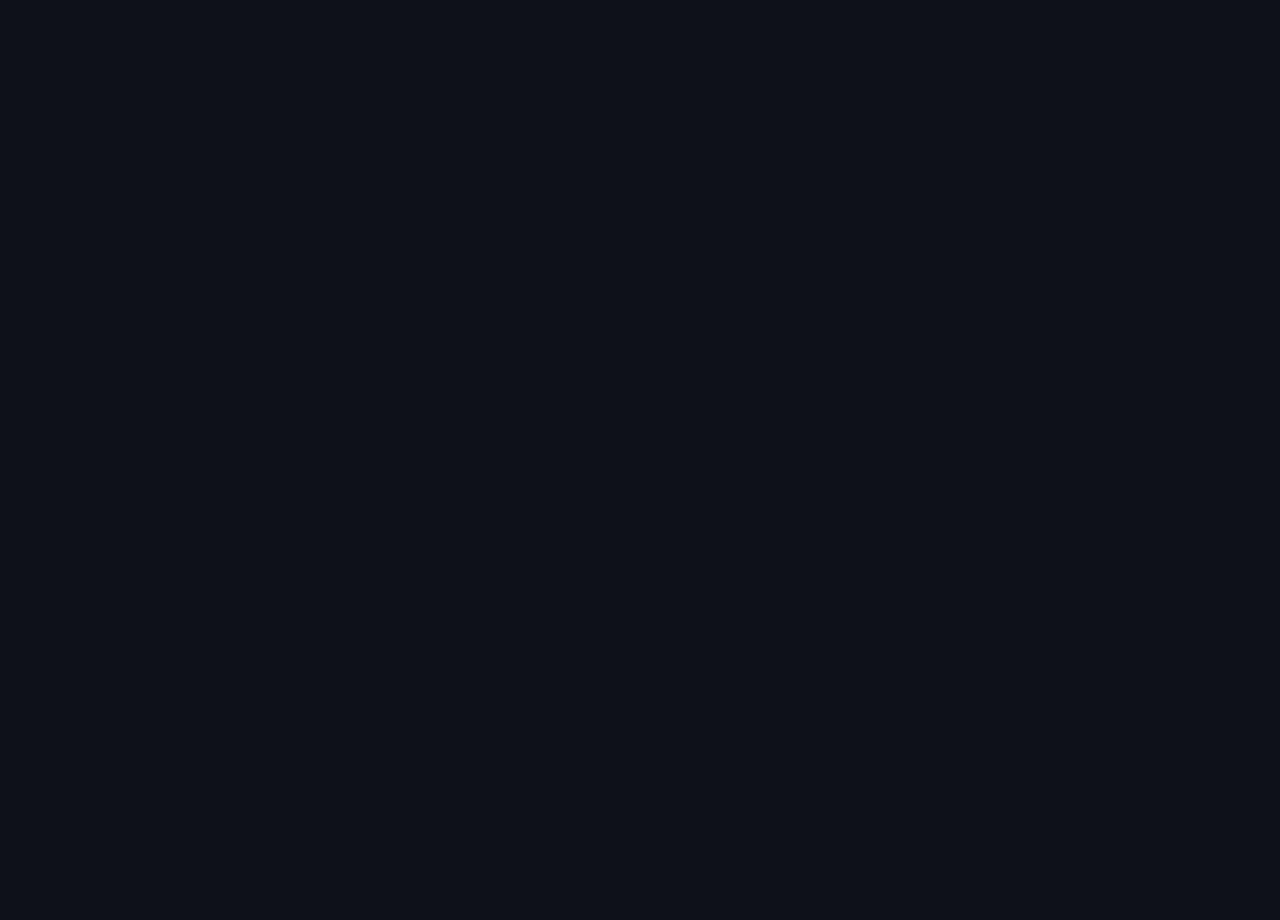
==== the-smile-app-v4-2026/index.html @ 2ecd8f2a "master canvas update" ====
<!DOCTYPE html>
<html lang="en">
<head>
  <meta charset="UTF-8">
  <meta name="viewport" content="width=device-width, initial-scale=1.0, maximum-scale=1.0, user-scalable=no">
  <title>The Smile App v3.0 | Jai-Verse</title>
  <script src="https://cdn.tailwindcss.com"></script>
  <link href="https://cdnjs.cloudflare.com/ajax/libs/font-awesome/6.0.0/css/all.min.css" rel="stylesheet">
  
  <style>
    /* Critical custom CSS for the matrix fade & animations */
    .fade-out { opacity: 0; transition: opacity 1s ease-out; }
    
    @keyframes pulse-height {
        0%, 100% { transform: scaleY(0.5); opacity: 0.7; }
        50% { transform: scaleY(1.2); opacity: 1; }
    }
    .wave-active .wave-bar {
        animation: pulse-height 0.8s infinite ease-in-out;
    }
    .wave-active .wave-bar:nth-child(2) { animation-delay: 0.1s; }
    .wave-active .wave-bar:nth-child(3) { animation-delay: 0.2s; }
    .wave-active .wave-bar:nth-child(4) { animation-delay: 0.3s; }
    .wave-active .wave-bar:nth-child(5) { animation-delay: 0.4s; }

    /* THE BONE MARROW TEXTURE SKIN */
    .bone-texture {
        background-color: #F9F6EE;
        background-image: url("data:image/svg+xml,%3Csvg width='100' height='100' viewBox='0 0 100 100' xmlns='http://www.w3.org/2000/svg'%3E%3Cfilter id='noise'%3E%3CfeTurbulence type='fractalNoise' baseFrequency='0.8' numOctaves='4' stitchTiles='stitch'/%3E%3C/filter%3E%3Crect width='100' height='100' filter='url(%23noise)' opacity='0.08'/%3E%3C/svg%3E");
        border-bottom: 2px solid rgba(0,0,0,0.1);
    }

    /* Listening Pulse Animation */
    @keyframes listening-pulse {
        0% { box-shadow: 0 0 0 0 rgba(168, 85, 247, 0.7); }
        70% { box-shadow: 0 0 0 20px rgba(168, 85, 247, 0); }
        100% { box-shadow: 0 0 0 0 rgba(168, 85, 247, 0); }
    }
    .is-listening {
        animation: listening-pulse 1.5s infinite;
        border-color: #a855f7 !important;
    }

    /* Animation: KITT Wave Pulse */
    @keyframes wave-pulse {
      0%, 100% { transform: scaleY(1); opacity: 0.6; }
      50% { transform: scaleY(1.8); opacity: 1; }
    }

    .wave-bar { animation: wave-pulse 1s infinite ease-in-out; }
    .wave-bar:nth-child(2) { animation-delay: 0.1s; }
    .wave-bar:nth-child(3) { animation-delay: 0.2s; }
    .wave-bar:nth-child(4) { animation-delay: 0.3s; }
    .wave-bar:nth-child(5) { animation-delay: 0.4s; }

    /* Eliminate Mobile Sticky Hovers */
    @media (hover: hover) {
      #camera-btn:hover img { border-color: #10b981; transform: scale(1.1); }
      #lucky-btn:hover img { border-color: #3b82f6; transform: scale(1.05); }
      #maestro-btn:hover img { border-color: #a855f7; transform: scale(1.1); }
      .mode-btn:hover { background-color: #374151; color: white; }
    }

    /* Global Smoothness */
    html {
      -webkit-tap-highlight-color: transparent;
      scroll-behavior: smooth;
      background-color: #0f111a;
    }

    .hidden { display: none !important; }
    .fade-out { opacity: 0; pointer-events: none; }
    #matrixCanvas { pointer-events: none; }

    /* Neon Scrollbar */
    ::-webkit-scrollbar { width: 8px; }
    ::-webkit-scrollbar-track { background: #0f111a; }
    ::-webkit-scrollbar-thumb { background: #10b981; border-radius: 10px; }
    ::-webkit-scrollbar-thumb:hover { background: #d946ef; }

    /* Cinematic Outro */
    #outroScreen {
        background: linear-gradient(rgba(18, 16, 16, 0) 50%, rgba(0, 0, 0, 0.3) 50%), 
                    linear-gradient(90deg, rgba(255, 0, 0, 0.04), rgba(0, 255, 0, 0.02), rgba(0, 0, 255, 0.04));
        background-size: 100% 3px, 3px 100%;
    }

    #outroVisual {
        max-width: 90%;
        max-height: 60vh;
        border-radius: 15px;
        border: 2px solid #58a6ff;
        box-shadow: 0 0 20px rgba(88, 166, 255, 0.5), 0 0 40px rgba(88, 166, 255, 0.2);
        animation: holo-glow 3s infinite alternate;
    }

    @keyframes holo-glow {
        from { box-shadow: 0 0 15px #58a6ff, 0 0 20px #58a6ff inset; }
        to { box-shadow: 0 0 40px #58a6ff, 0 0 10px #58a6ff inset; opacity: 0.95; }
    }

    #outroText { text-shadow: 0 0 15px #58a6ff; }
  </style>
</head>
<body class="min-h-screen text-white font-sans flex flex-col items-center bg-[#0f111a] relative overflow-hidden" id="bodyContainer">

  <!-- MATRIX RAIN OVERLAY -->
  <canvas id="matrixCanvas" class="fixed inset-0 z-50 w-full h-full transition-opacity duration-1000"></canvas>

  <!-- MAIN APPLICATION UI -->
  <div id="mainApp" class="hidden relative z-10 w-full flex flex-col items-center h-full overflow-y-auto pb-20">
      
      <!-- Top Action Bar -->
      <div class="bone-texture w-full flex justify-center items-center gap-6 md:gap-10 py-8 shadow-xl mb-8 relative">
        <button id="camera-btn" class="focus:outline-none transition-transform active:scale-95" title="Harmonic Vision">
            <img src="https://thesmileappvalt.wordpress.com/wp-content/uploads/2026/03/20d1385a-9067-414c-91c1-1d229c4ca4c5.png" 
                 class="w-24 h-24 md:w-28 md:h-28 rounded-full shadow-lg border-2 border-transparent transition-all hover:border-emerald-500 hover:scale-110" 
                 alt="Harmonic Vision">
        </button>

        <button id="lucky-btn" class="focus:outline-none transition-transform active:scale-95 z-10" title="Feeling Lucky">
            <img src="https://thesmileappvalt.wordpress.com/wp-content/uploads/2026/03/99952c5c-09f8-4ffe-90ab-43ac5ffa0ad3.png" 
                 class="w-36 h-36 md:w-44 md:h-44 rounded-full shadow-2xl border-4 border-transparent transition-all hover:border-blue-500 hover:scale-105" 
                 alt="Feeling Lucky">
        </button>

        <button id="maestro-btn" class="focus:outline-none transition-transform active:scale-95 rounded-full" title="The Maestro's Ear">
            <img src="https://thesmileappvalt.wordpress.com/wp-content/uploads/2026/03/6a0f29dd-0255-4ee6-8e19-03f7ce5e306b.png" 
                 class="w-24 h-24 md:w-28 md:h-28 rounded-full shadow-lg border-2 border-transparent transition-all hover:border-purple-500 hover:scale-110" 
                 alt="The Maestro's Ear">
        </button>
      </div>

      <!-- System Feedback -->
      <div id="audio-feedback" class="text-emerald-400 font-mono text-[10px] tracking-[0.2em] uppercase mb-4 h-4 italic">System Ready</div>

      <!-- Header Section -->
      <div class="text-center mb-6 w-full max-w-2xl px-6">
        <h1 class="text-4xl md:text-5xl font-extrabold text-transparent bg-clip-text bg-gradient-to-r from-blue-400 to-purple-500 mb-2">THE SMILE APP</h1>
        <p class="text-[10px] tracking-[0.4em] text-gray-400 font-semibold mb-4 uppercase">Architected by the Jai-Verse 🚀</p>

        <div class="bg-white/10 rounded-full py-4 px-6 border border-white/20 shadow-lg backdrop-blur-md mb-6">
          <p id="welcomeText" class="text-gray-200 text-sm md:text-base font-medium leading-relaxed">
            Conquering the world one smile at a time. 🙂<br>
            🙃 Turning frowns upside down 🙂
          </p>
        </div>
      </div>

      <!-- Language Matrix -->
      <div class="bg-[#1e2130]/80 backdrop-blur-md border border-gray-600 rounded-xl p-4 mb-8 shadow-lg w-full max-w-md mx-6">
          <p class="text-gray-400 text-xs uppercase tracking-widest text-center mb-3">Select Voice Matrix</p>
          <div class="flex justify-center gap-3 mb-2 flex-wrap">
              <button class="lang-btn active bg-blue-600 text-white text-xs font-bold py-1 px-4 rounded-full border border-blue-500 transition-all shadow-[0_0_10px_rgba(59,130,246,0.5)]" data-lang="en">EN</button>
              <button class="lang-btn bg-transparent text-gray-300 text-xs font-bold py-1 px-4 rounded-full border border-gray-500 transition-all hover:border-blue-400 hover:text-white" data-lang="es">ES</button>
              <button class="lang-btn bg-transparent text-gray-300 text-xs font-bold py-1 px-4 rounded-full border border-gray-500 transition-all hover:border-blue-400 hover:text-white" data-lang="hi">HI</button>
              <!-- Restored Nahuatl Button -->
              <button class="lang-btn bg-transparent text-gray-300 text-xs font-bold py-1 px-4 rounded-full border border-gray-500 transition-all hover:border-blue-400 hover:text-white" data-lang="na">NA</button>
          </div>
          <p id="voiceStatus" class="text-emerald-400 text-[10px] text-center uppercase tracking-widest mt-2">Voice: Native (English) Ready 🟢</p>
      </div>

      <!-- Personality Mode Panel -->
      <div class="mode-panel flex gap-3 justify-center mb-6 flex-wrap px-6">
        <button class="mode-btn ring-2 ring-blue-500 text-white bg-[#1e2130]/80 text-xs font-semibold py-2 px-5 rounded-full border border-gray-600 transition-all shadow-md">Short & Punchy</button>
        <button class="mode-btn bg-[#1e2130]/80 text-gray-200 text-xs font-semibold py-2 px-5 rounded-full border border-gray-600 transition-all shadow-md">Genius Philosopher</button>
        <button class="mode-btn bg-[#1e2130]/80 text-gray-200 text-xs font-semibold py-2 px-5 rounded-full border border-gray-600 transition-all shadow-md">Comedic Roast</button>
      </div>

      <!-- Prompt Input -->
      <div class="w-full max-w-2xl mt-4 mb-8 px-6 relative z-20">
        <div class="relative group">
          <div class="absolute inset-y-0 left-0 pl-5 flex items-center pointer-events-none">
            <i class="fa-solid fa-keyboard text-gray-500"></i>
          </div>
          <input type="text" id="user-prompt" placeholder="Give me a topic..." class="block w-full pl-14 pr-12 py-5 bg-[#1e2130]/90 backdrop-blur-xl border border-gray-500 rounded-full text-white focus:ring-2 focus:ring-blue-500 shadow-xl transition-all text-lg outline-none">
        </div>
      </div>

      <!-- AI Response & Voice Interface -->
      <div class="bg-[#1e2130]/80 backdrop-blur-xl rounded-3xl p-8 w-full max-w-2xl shadow-2xl relative transition-all duration-300 min-h-[180px] mx-6 border border-white/20">
        <div class="flex justify-between items-center mb-4">
            <!-- Revived Speaker & Mic Icons -->
            <button id="speaker-btn" class="text-blue-400 hover:text-blue-300 p-2 transition-transform active:scale-95" title="Speaker System">
                <i class="fa-solid fa-volume-high text-xl drop-shadow-[0_0_8px_rgba(96,165,250,0.5)]"></i>
            </button>
            <button id="mic-btn" class="text-emerald-400 hover:text-emerald-300 p-3 rounded-full bg-gray-900/60 border border-emerald-500/50 transition-all active:scale-95 shadow-[0_0_10px_rgba(16,185,129,0.2)]" title="Voice Input">
                <i class="fa-solid fa-microphone text-xl"></i>
            </button>
        </div>
        
        <div id="kitt-wave" class="flex justify-center items-end gap-1 mb-6 h-8 opacity-30 transition-opacity">
          <div class="wave-bar w-1.5 h-full bg-red-600 rounded-full"></div>
          <div class="wave-bar w-1.5 h-4 bg-red-500 rounded-full"></div>
          <div class="wave-bar w-1.5 h-full bg-red-600 rounded-full"></div>
          <div class="wave-bar w-1.5 h-6 bg-red-500 rounded-full"></div>
          <div class="wave-bar w-1.5 h-full bg-red-600 rounded-full"></div>
        </div>

        <div id="ai-response-container" class="mt-4 text-gray-100 text-xl font-medium leading-relaxed text-center">
          Awaiting Jai-Verse logic...
        </div>
      </div>

      <!-- Action Buttons -->
      <div class="flex flex-col items-center mt-10 w-full">
        <button id="generate-btn" class="bg-gradient-to-r from-blue-600 to-purple-600 text-white font-bold py-5 px-12 rounded-full shadow-[0_10px_30px_rgba(0,0,0,0.5)] transform transition active:scale-95 flex items-center gap-4 text-xl hover:shadow-[0_10px_40px_rgba(59,130,246,0.6)]">
          <i class="fa-solid fa-arrows-rotate"></i>
          GENERATE
        </button>
        
        <button id="exitBtn" class="mt-12 text-red-500 font-bold tracking-widest uppercase border border-red-500/50 rounded-full py-3 px-8 hover:bg-red-500/10 transition-all shadow-[0_0_15px_rgba(239,68,68,0.2)]">
            Exit the Matrix
        </button>

        <footer class="mt-12 text-center border-t border-white/10 pt-10 px-6 w-full max-w-4xl">
            <p class="text-emerald-400 font-mono text-[10px] tracking-[0.4em] uppercase mb-6 opacity-90">System Lead: Jairo Bonilla (Jay)</p>
            <div class="flex flex-wrap justify-center items-center gap-6 text-gray-400 text-[8px] uppercase tracking-widest opacity-60">
                <span>Ops: Crazy Horse 88</span>
                <span class="text-blue-500 opacity-100">•</span>
                <span>Logic: Skywriter</span>
                <span class="text-blue-500 opacity-100">•</span>
                <span>Architect: Digital Houdini</span>
            </div>
        </footer>
      </div>
  </div>

  <!-- OUTRO SCREEN -->
  <div id="outroScreen" class="hidden fixed inset-0 z-50 flex flex-col justify-center items-center bg-black">
      <img id="outroVisual" src="https://thesmileappvalt.wordpress.com/wp-content/uploads/2026/03/gif-1.gif" alt="Cinematic Outro" class="max-w-[80vw]">
      <h2 id="outroText" class="mt-8 text-[#58a6ff] font-sans text-xl md:text-2xl uppercase tracking-[0.3em] font-bold text-center px-4">Disconnecting from the JaiVerse...</h2>
      <button id="returnBtn" class="mt-12 text-emerald-400 font-bold tracking-widest uppercase border border-emerald-500/50 rounded-full py-3 px-8 hover:bg-emerald-500/10 transition-all shadow-[0_0_15px_rgba(16,185,129,0.2)]">
        Return to the Matrix
      </button>
  </div>

  <!-- THE OCULAR NERVE MODAL -->
  <div id="camera-modal" class="hidden fixed inset-0 z-[60] flex flex-col justify-center items-center bg-black/90 backdrop-blur-md">
      <div class="relative w-[90%] max-w-md border border-emerald-500/50 rounded-2xl overflow-hidden shadow-[0_0_30px_rgba(16,185,129,0.2)] bg-black">
          <video id="camera-feed" class="w-full h-auto" autoplay muted playsinline></video>
          <canvas id="camera-canvas" class="hidden"></canvas>
          <div class="absolute bottom-6 left-0 right-0 flex justify-center gap-8 items-center">
              <button id="cancel-camera" class="bg-red-600/80 text-white w-12 h-12 rounded-full border border-red-400 flex justify-center items-center shadow-lg active:scale-95 transition-transform" title="Cancel">
                  <i class="fa-solid fa-xmark text-xl"></i>
              </button>
              <button id="snap-camera" class="bg-emerald-500 text-white w-16 h-16 rounded-full border-4 border-emerald-200 flex justify-center items-center shadow-[0_0_15px_#10b981] active:scale-95 transition-transform" title="Snap Picture">
                  <i class="fa-solid fa-camera text-2xl"></i>
             </button>
          </div>
      </div>
      <p class="text-emerald-400 mt-6 font-mono text-xs tracking-widest uppercase">Ocular Nerve Active</p>
  </div>

  <!-- JAI-VERSE LOGIC ENGINE -->
  <script>
    // 1. MATRIX LOGIC (Modularized for Re-entry)
    const canvas = document.getElementById('matrixCanvas');
    const ctx = canvas.getContext('2d');
    const bodyContainer = document.getElementById('bodyContainer');
    let matrixInterval;

    function resizeCanvas() {
        canvas.width = window.innerWidth;
        canvas.height = window.innerHeight;
    }
    window.addEventListener('resize', resizeCanvas);
    resizeCanvas();

    const alphabet = 'アァカサタナハマヤャラワガザダバパイィキシチニヒミリヰギジヂビピウゥクスツヌフムユュルグズブヅプエェケセテネヘメレヱゲゼデベペオォコソトノホモヨョロゴゾドボポヴッンABCDEFGHIJKLMNOPQRSTUVWXYZ0123456789';
    const fontSize = 16;
    let columns = canvas.width / fontSize;
    let drops = [];
    
    function drawMatrix() {
        ctx.fillStyle = 'rgba(0, 0, 0, 0.05)';
        ctx.fillRect(0, 0, canvas.width, canvas.height);
        ctx.fillStyle = '#0F0';
        ctx.font = fontSize + 'px monospace';

        for (let i = 0; i < drops.length; i++) {
            const text = alphabet.charAt(Math.floor(Math.random() * alphabet.length));
            ctx.fillText(text, i * fontSize, drops[i] * fontSize);
            if (drops[i] * fontSize > canvas.height && Math.random() > 0.975) { drops[i] = 0; }
            drops[i]++;
        }
    }

    function startMatrixSequence() {
        // Reset matrix visuals
        canvas.classList.remove('hidden', 'fade-out');
        document.getElementById('mainApp').classList.add('hidden');
        bodyContainer.classList.add('overflow-hidden');
        
        // Reset drops
        columns = canvas.width / fontSize;
        drops = [];
        for (let x = 0; x < columns; x++) { drops[x] = 1; }

        if (matrixInterval) clearInterval(matrixInterval);
        matrixInterval = setInterval(drawMatrix, 30);

        setTimeout(() => {
            canvas.classList.add('fade-out');
            setTimeout(() => {
                clearInterval(matrixInterval);
                canvas.classList.add('hidden');
                document.getElementById('mainApp').classList.remove('hidden');
                bodyContainer.classList.remove('overflow-hidden');
            }, 1000);
        }, 3500);
    }

    // Trigger Matrix on initial load
    startMatrixSequence();

    // 2. MULTI-LANGUAGE UI STATES
    let currentLanguage = 'en'; 
    const translations = {
        en: { welcome: "Conquering the world one smile at a time. 🙂<br>🙃 Turning frowns upside down 🙂", exit: "Disconnecting from the JaiVerse...", status: "Voice: Native (English) Ready 🟢" },
        es: { welcome: "Conquistando el mundo una sonrisa a la vez. 🙂<br>🙃 Volteando ceños fruncidos 🙂", exit: "Desconectando del JaiVerse...", status: "Voz: Nativa (Español) Lista 🟢" },
        hi: { welcome: "एक समय में एक मुस्कान से दुनिया जीतना। 🙂<br>🙃 उदासी को उलटना 🙂", exit: "जयवर्स से डिस्कनेक्ट हो रहा है...", status: "आवाज़: मूल (हिंदी) तैयार है 🟢" },
        na: { welcome: "Mochipa titepeuas in cemanauac ica ce ixuetzi. 🙂<br>🙃 Cepa in tlacualnezcayotl 🙂", exit: "Tiquisa in JaiVerse...", status: "Voice: Nahuatl Ready 🟢" }
    };

    const langBtns = document.querySelectorAll('.lang-btn');
    const welcomeText = document.getElementById('welcomeText');
    const outroText = document.getElementById('outroText');
    const voiceStatus = document.getElementById('voiceStatus');

    langBtns.forEach(btn => {
        btn.addEventListener('click', (e) => {
            langBtns.forEach(b => {
                b.classList.remove('active', 'bg-blue-600', 'text-white', 'shadow-[0_0_10px_rgba(59,130,246,0.5)]');
                b.classList.add('bg-transparent', 'text-gray-300');
            });
            e.target.classList.add('active', 'bg-blue-600', 'text-white', 'shadow-[0_0_10px_rgba(59,130,246,0.5)]');
            e.target.classList.remove('bg-transparent', 'text-gray-300');
            
            currentLanguage = e.target.getAttribute('data-lang');
            // Using innerHTML so the <br> tag renders the second line properly
            welcomeText.innerHTML = translations[currentLanguage].welcome;
            outroText.textContent = translations[currentLanguage].exit;
            voiceStatus.textContent = translations[currentLanguage].status;
        });
    });

    // 3. NAVIGATION & UI ICONS
    document.getElementById('exitBtn').addEventListener('click', () => {
        document.getElementById('mainApp').classList.add('hidden');
        bodyContainer.classList.add('overflow-hidden');
        document.getElementById('outroScreen').classList.remove('hidden');
    });

    document.getElementById('returnBtn').addEventListener('click', () => {
        document.getElementById('outroScreen').classList.add('hidden');
        updateFeedback("Reconnected to Jai-Verse.");
        // Relaunch the Matrix rain sequence!
        startMatrixSequence();
    });

    // Revived Speaker and Mic Icons interactions
    document.getElementById('speaker-btn').addEventListener('click', () => {
        updateFeedback("Speaker module engaged. Audio output active.");
    });
    document.getElementById('mic-btn').addEventListener('click', () => {
        updateFeedback("Voice Input Module checked. Ready for prompts.");
    });

    // 4. THE NERVOUS SYSTEM (Personality Modes)
    let currentMode = 'Short & Punchy'; 
    const modeBtns = document.querySelectorAll('.mode-btn');
    modeBtns.forEach(btn => {
        btn.addEventListener('click', (e) => {
            modeBtns.forEach(b => {
                b.classList.remove('ring-2', 'ring-blue-500', 'text-white');
                b.classList.add('text-gray-200');
            });
            e.target.classList.add('ring-2', 'ring-blue-500', 'text-white');
            e.target.classList.remove('text-gray-200');
            currentMode = e.target.innerText;
            updateFeedback(`Personality Shift: ${currentMode}`);
        });
    });

    // 5. CORE AUDIO ENGINE (TTS)
    function updateFeedback(msg) {
        const feedbackEl = document.getElementById('audio-feedback');
        if(feedbackEl) feedbackEl.innerText = msg;
    }

    const kittWave = document.getElementById('kitt-wave');

    function triggerBrowserVoice(textToSpeak) {
        document.getElementById('ai-response-container').innerText = textToSpeak;
        updateFeedback("The Maestro is Speaking...");
        kittWave.classList.add('wave-active', 'opacity-100');
        kittWave.classList.remove('opacity-30');
        
        const utterance = new SpeechSynthesisUtterance(textToSpeak);
        if (currentLanguage === 'es') utterance.lang = 'es-ES';
        else if (currentLanguage === 'hi') utterance.lang = 'hi-IN';
        else utterance.lang = 'en-US';

        utterance.onend = () => {
            updateFeedback("Awaiting Jai-Verse logic...");
            kittWave.classList.remove('wave-active', 'opacity-100');
            kittWave.classList.add('opacity-30');
        };

        window.speechSynthesis.speak(utterance);
    }

    // 6. I'M FEELING LUCKY LOGIC
    const luckyDopamineHits = [
        "You possess the rare ability to turn a blank canvas into a universe of joy.",
        "Simplicity is the ultimate sophistication. Your architecture proves this.",
        "Every error you encounter is just a stepping stone to digital mastery.",
        "The world needs the joy and laughter you are building right now.",
        "Your persistence outshines any temporary bug. Keep building, Crazy Horse.",
        "A true polymath doesn't just learn, they create. Look at what you've created today.",
        "You are architecting a legacy of laughter for the entire Jai-Verse."
    ];
    let availableLuckyHits = [...luckyDopamineHits];

    document.getElementById('lucky-btn').addEventListener('click', () => {
        if (availableLuckyHits.length === 0) availableLuckyHits = [...luckyDopamineHits];
        const randomIndex = Math.floor(Math.random() * availableLuckyHits.length);
        const selectedHit = availableLuckyHits[randomIndex];
        availableLuckyHits.splice(randomIndex, 1);
        updateFeedback("Feeling Lucky Activated...");
        triggerBrowserVoice(selectedHit);
    });

    // ==========================================
    // 7. GENERATE BUTTON LOGIC (VERCEL INTEGRATION)
    // ==========================================
    document.getElementById('generate-btn').addEventListener('click', async () => {
        const rawText = document.getElementById('user-prompt').value.trim();
        if (!rawText) return triggerBrowserVoice("Please type a prompt first!");
        
        updateFeedback("Accessing Vault...");
        document.getElementById('ai-response-container').innerText = "Analyzing prompt context via Vercel...";

        try {
            // THE LIVE VERCEL FETCH - Now using Relative Path for Failproof Deployment
            const response = await fetch('/api/tts', {
                method: 'POST',
                headers: { 'Content-Type': 'application/json' },
                body: JSON.stringify({
                    prompt: rawText,
                    mode: currentMode,
                    language: currentLanguage
                })
            });

            if (!response.ok) {
                throw new Error(`Vault returned an HTTP error: ${response.status}`);
            }

            // Check if Vercel returned an actual audio file, or just a JSON text response
            const contentType = response.headers.get('content-type');

            if (contentType && contentType.includes('audio')) {
                // Audio Stream Logic
                const blob = await response.blob();
                const audioUrl = URL.createObjectURL(blob);
                const audio = new Audio(audioUrl);
                
                audio.onplay = () => {
                    updateFeedback("The Maestro is Speaking...");
                    kittWave.classList.add('wave-active', 'opacity-100');
                    kittWave.classList.remove('opacity-30');
                    document.getElementById('ai-response-container').innerText = "Streaming audio from the Vercel Vault...";
                };
                
                audio.onended = () => {
                    updateFeedback("Awaiting Jai-Verse logic...");
                    kittWave.classList.remove('wave-active', 'opacity-100');
                    kittWave.classList.add('opacity-30');
                };
                
                audio.play();

            } else {
                // Text/JSON Logic - Falls back to the browser's speech synthesis
                const data = await response.json();
                const aiText = data.text || data.reply || data.message || "Response received, but text format is undefined.";
                triggerBrowserVoice(aiText);
            }

            // Clear input box after a successful fetch
            document.getElementById('user-prompt').value = "";

        } catch (error) {
            console.warn("Vercel Vault failed. Triggering robust local fallback:", error);
            updateFeedback("Vault Offline. Using Local Brain.");
            
            let simulatedResponse = "";
            if (currentMode === "Comedic Roast") {
                simulatedResponse = `Oh, you want to talk about '${rawText}'? Give me a break. I've seen better concepts written in crayon by a toddler. Try harder, Jay.`;
            } else if (currentMode === "Genius Philosopher") {
                simulatedResponse = `Ah, '${rawText}'. A fascinating paradigm. It forces us to question the very fabric of our digital existence and the meaning of our continuous striving.`;
            } else {
                simulatedResponse = `You mentioned '${rawText}'. Keep it short, keep it punchy. Boom.`;
            }

            triggerBrowserVoice(simulatedResponse);
            document.getElementById('user-prompt').value = ""; 
        }
    });

    // ==========================================
    // 8. THE MAESTRO'S EAR (Pitch Detection)
    // ==========================================
    let audioContext;
    let analyser;
    let microphoneStream;
    let isListening = false;
    
    const noteStrings = ["C", "C#", "D", "D#", "E", "F", "F#", "G", "G#", "A", "A#", "B"];
    function noteFromPitch(frequency) {
        const noteNum = 12 * (Math.log(frequency / 440) / Math.log(2));
        return Math.round(noteNum) + 69;
    }

    function autoCorrelate(buf, sampleRate) {
        let SIZE = buf.length;
        let rms = 0;
        for (let i = 0; i < SIZE; i++) {
            let val = buf[i];
            rms += val * val;
        }
        rms = Math.sqrt(rms / SIZE);
        if (rms < 0.01) return -1; 

        let r1 = 0, r2 = SIZE - 1, thres = 0.2;
        for (let i = 0; i < SIZE / 2; i++) if (Math.abs(buf[i]) < thres) { r1 = i; break; }
        for (let i = 1; i < SIZE / 2; i++) if (Math.abs(buf[SIZE - i]) < thres) { r2 = SIZE - i; break; }

        buf = buf.slice(r1, r2);
        SIZE = buf.length;

        let c = new Array(SIZE).fill(0);
        for (let i = 0; i < SIZE; i++) {
            for (let j = 0; j < SIZE - i; j++) {
                c[i] = c[i] + buf[j] * buf[j + i];
            }
        }

        let d = 0; while (c[d] > c[d + 1]) d++;
        let maxval = -1, maxpos = -1;
        for (let i = d; i < SIZE; i++) {
            if (c[i] > maxval) { maxval = c[i]; maxpos = i; }
        }
        let T0 = maxpos;
        let x1 = c[T0 - 1], x2 = c[T0], x3 = c[T0 + 1];
        let a = (x1 + x3 - 2 * x2) / 2;
        let b = (x3 - x1) / 2;
        if (a) T0 = T0 - b / (2 * a);

        return sampleRate / T0;
    }

    const maestroBtn = document.getElementById('maestro-btn');
    
    maestroBtn.addEventListener('click', async () => {
        if (isListening) return; 

        try {
            updateFeedback("Maestro's Ear: Requesting Access...");
            microphoneStream = await navigator.mediaDevices.getUserMedia({ audio: true });
            audioContext = new (window.AudioContext || window.webkitAudioContext)();
            analyser = audioContext.createAnalyser();
            analyser.fftSize = 2048;
            
            const source = audioContext.createMediaStreamSource(microphoneStream);
            source.connect(analyser);
            
            isListening = true;
            maestroBtn.classList.add('is-listening');
            updateFeedback("Listening to the room... Play a note.");
            document.getElementById('ai-response-container').innerText = "Maestro is listening... 🎵";

            let detectedPitches = [];
            const buf = new Float32Array(2048);
            
            const listeningInterval = setInterval(() => {
                analyser.getFloatTimeDomainData(buf);
                let pitch = autoCorrelate(buf, audioContext.sampleRate);
                if (pitch !== -1) detectedPitches.push(pitch);
            }, 100);

            setTimeout(() => {
                clearInterval(listeningInterval);
                isListening = false;
                maestroBtn.classList.remove('is-listening');
                
                microphoneStream.getTracks().forEach(track => track.stop());
                audioContext.close();

                if (detectedPitches.length > 0) {
                    let sum = detectedPitches.reduce((a, b) => a + b, 0);
                    let averagePitch = sum / detectedPitches.length;
                    
                    let noteNumber = noteFromPitch(averagePitch);
                    let noteName = noteStrings[noteNumber % 12];
                    
                    let finalMessage = `The Maestro hears a ${noteName} at ${Math.round(averagePitch)} Hz.`;
                    triggerBrowserVoice(finalMessage);
                } else {
                    triggerBrowserVoice("It was too quiet. The Maestro couldn't hear a clear pitch.");
                }
            }, 4000);

        } catch (err) {
            console.error(err);
            updateFeedback("Microphone Access Denied.");
            triggerBrowserVoice("I need microphone access to hear the music.");
        }
    });

    // ==========================================
    // 9. THE OCULAR NERVE (Vision API Interface)
    // ==========================================
    const cameraBtn = document.getElementById('camera-btn');
    const cameraModal = document.getElementById('camera-modal');
    const cameraFeed = document.getElementById('camera-feed');
    const cameraCanvas = document.getElementById('camera-canvas');
    const snapBtn = document.getElementById('snap-camera');
    const cancelCameraBtn = document.getElementById('cancel-camera');
    let visionStream = null;

    cameraBtn.addEventListener('click', async () => {
        updateFeedback("Initializing Ocular Nerve...");
        try {
            visionStream = await navigator.mediaDevices.getUserMedia({ video: { facingMode: 'user' } });
            cameraFeed.srcObject = visionStream;
            cameraModal.classList.remove('hidden');
            updateFeedback("Ocular Nerve Active. Ready to snap.");
        } catch (err) {
            console.error("Camera access denied or failed", err);
            updateFeedback("Camera Access Denied.");
            triggerBrowserVoice("I cannot see without access to the camera.");
        }
    });

    function closeCamera() {
        cameraModal.classList.add('hidden');
        if (visionStream) {
            visionStream.getTracks().forEach(track => track.stop()); 
            visionStream = null;
        }
    }

    cancelCameraBtn.addEventListener('click', () => {
        closeCamera();
        updateFeedback("Ocular Nerve deactivated.");
    });

    snapBtn.addEventListener('click', async () => {
        updateFeedback("Capturing image...");
        
        const ctx = cameraCanvas.getContext('2d');
        cameraCanvas.width = cameraFeed.videoWidth;
        cameraCanvas.height = cameraFeed.videoHeight;
        ctx.drawImage(cameraFeed, 0, 0, cameraCanvas.width, cameraCanvas.height);
        
        const imageData = cameraCanvas.toDataURL('image/jpeg', 0.8);
        closeCamera();
        
        updateFeedback("Analyzing visual data...");
        document.getElementById('ai-response-container').innerText = "Analyzing the image... brace yourself.";
        
        try {
            // Local test fallback simulation
            throw new Error("Local fallback triggered for testing."); 
        } catch (err) {
            console.log("Vault Vision offline, utilizing local memory roast.", err);
            
            let fallbackRoast = "";
            if (currentMode === "Comedic Roast") {
                fallbackRoast = "Take a look at this. Just look at it! I've seen better fashion sense on a malfunctioning toaster. Are we going for 'sleep-deprived developer chic'? Because you nailed it.";
            } else if (currentMode === "Genius Philosopher") {
                fallbackRoast = "The human visage is a canvas of experience. I see a creator, tired but unyielding, gazing back at his creation with the eye of a true polymath.";
            } else {
                fallbackRoast = "Image captured. Looking sharp, Crazy Horse. The Jai-Verse acknowledges you.";
            }
            
            triggerBrowserVoice(fallbackRoast);
        }
    });

  </script>
</body>
</html>
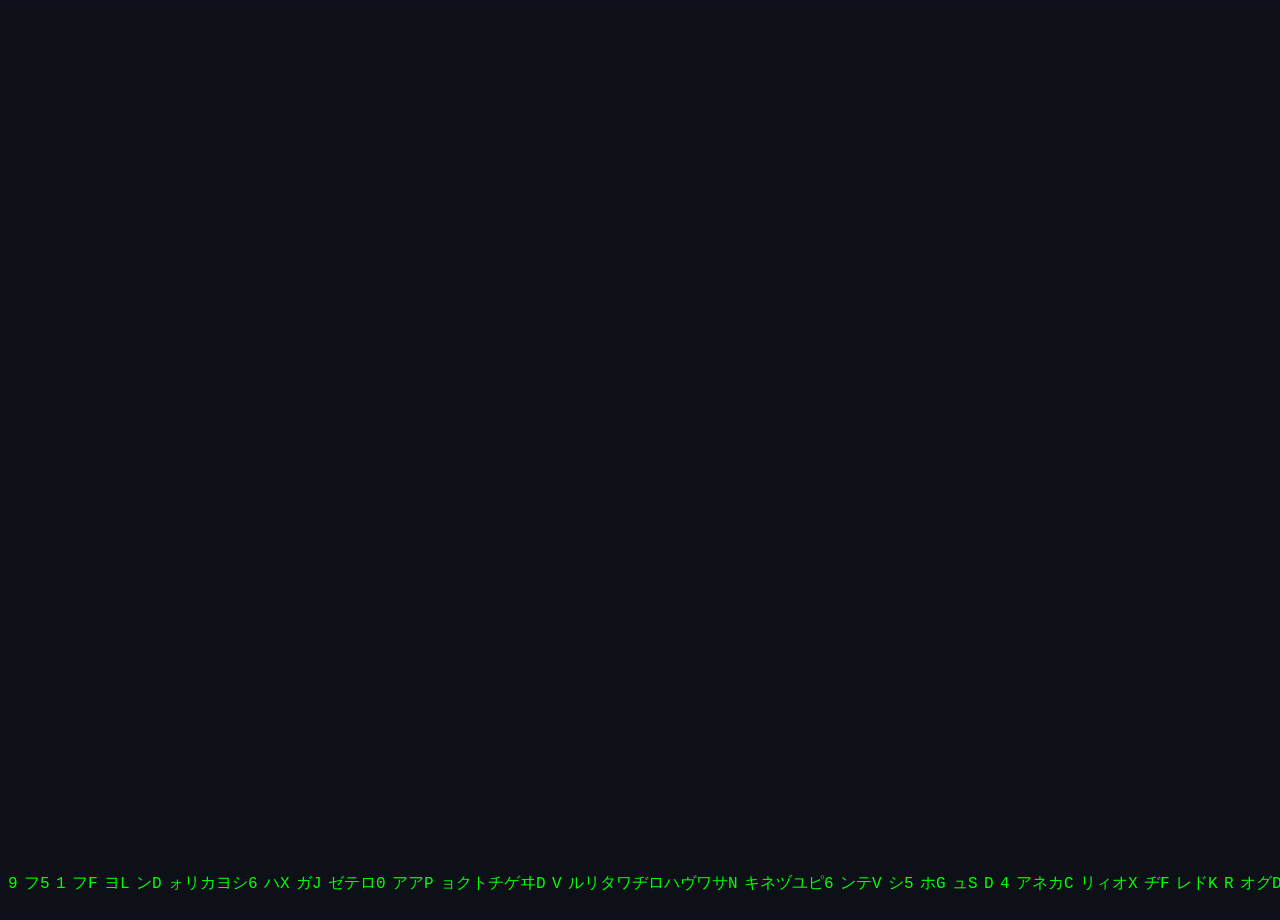
==== commit b24bd859: "Add files via upload Final deployment April 2026" ====
--- a/the-smile-app-v4-2026/index.html
+++ b/the-smile-app-v4-2026/index.html
@@ -104,13 +104,10 @@
 </head>
 <body class="min-h-screen text-white font-sans flex flex-col items-center bg-[#0f111a] relative overflow-hidden" id="bodyContainer">
 
-  <!-- MATRIX RAIN OVERLAY -->
   <canvas id="matrixCanvas" class="fixed inset-0 z-50 w-full h-full transition-opacity duration-1000"></canvas>
 
-  <!-- MAIN APPLICATION UI -->
   <div id="mainApp" class="hidden relative z-10 w-full flex flex-col items-center h-full overflow-y-auto pb-20">
       
-      <!-- Top Action Bar -->
       <div class="bone-texture w-full flex justify-center items-center gap-6 md:gap-10 py-8 shadow-xl mb-8 relative">
         <button id="camera-btn" class="focus:outline-none transition-transform active:scale-95" title="Harmonic Vision">
             <img src="https://thesmileappvalt.wordpress.com/wp-content/uploads/2026/03/20d1385a-9067-414c-91c1-1d229c4ca4c5.png" 
@@ -131,10 +128,8 @@
         </button>
       </div>
 
-      <!-- System Feedback -->
       <div id="audio-feedback" class="text-emerald-400 font-mono text-[10px] tracking-[0.2em] uppercase mb-4 h-4 italic">System Ready</div>
 
-      <!-- Header Section -->
       <div class="text-center mb-6 w-full max-w-2xl px-6">
         <h1 class="text-4xl md:text-5xl font-extrabold text-transparent bg-clip-text bg-gradient-to-r from-blue-400 to-purple-500 mb-2">THE SMILE APP</h1>
         <p class="text-[10px] tracking-[0.4em] text-gray-400 font-semibold mb-4 uppercase">Architected by the Jai-Verse 🚀</p>
@@ -147,27 +142,23 @@
         </div>
       </div>
 
-      <!-- Language Matrix -->
       <div class="bg-[#1e2130]/80 backdrop-blur-md border border-gray-600 rounded-xl p-4 mb-8 shadow-lg w-full max-w-md mx-6">
           <p class="text-gray-400 text-xs uppercase tracking-widest text-center mb-3">Select Voice Matrix</p>
           <div class="flex justify-center gap-3 mb-2 flex-wrap">
               <button class="lang-btn active bg-blue-600 text-white text-xs font-bold py-1 px-4 rounded-full border border-blue-500 transition-all shadow-[0_0_10px_rgba(59,130,246,0.5)]" data-lang="en">EN</button>
               <button class="lang-btn bg-transparent text-gray-300 text-xs font-bold py-1 px-4 rounded-full border border-gray-500 transition-all hover:border-blue-400 hover:text-white" data-lang="es">ES</button>
               <button class="lang-btn bg-transparent text-gray-300 text-xs font-bold py-1 px-4 rounded-full border border-gray-500 transition-all hover:border-blue-400 hover:text-white" data-lang="hi">HI</button>
-              <!-- Restored Nahuatl Button -->
               <button class="lang-btn bg-transparent text-gray-300 text-xs font-bold py-1 px-4 rounded-full border border-gray-500 transition-all hover:border-blue-400 hover:text-white" data-lang="na">NA</button>
           </div>
           <p id="voiceStatus" class="text-emerald-400 text-[10px] text-center uppercase tracking-widest mt-2">Voice: Native (English) Ready 🟢</p>
       </div>
 
-      <!-- Personality Mode Panel -->
       <div class="mode-panel flex gap-3 justify-center mb-6 flex-wrap px-6">
         <button class="mode-btn ring-2 ring-blue-500 text-white bg-[#1e2130]/80 text-xs font-semibold py-2 px-5 rounded-full border border-gray-600 transition-all shadow-md">Short & Punchy</button>
         <button class="mode-btn bg-[#1e2130]/80 text-gray-200 text-xs font-semibold py-2 px-5 rounded-full border border-gray-600 transition-all shadow-md">Genius Philosopher</button>
         <button class="mode-btn bg-[#1e2130]/80 text-gray-200 text-xs font-semibold py-2 px-5 rounded-full border border-gray-600 transition-all shadow-md">Comedic Roast</button>
       </div>
 
-      <!-- Prompt Input -->
       <div class="w-full max-w-2xl mt-4 mb-8 px-6 relative z-20">
         <div class="relative group">
           <div class="absolute inset-y-0 left-0 pl-5 flex items-center pointer-events-none">
@@ -177,10 +168,8 @@
         </div>
       </div>
 
-      <!-- AI Response & Voice Interface -->
       <div class="bg-[#1e2130]/80 backdrop-blur-xl rounded-3xl p-8 w-full max-w-2xl shadow-2xl relative transition-all duration-300 min-h-[180px] mx-6 border border-white/20">
         <div class="flex justify-between items-center mb-4">
-            <!-- Revived Speaker & Mic Icons -->
             <button id="speaker-btn" class="text-blue-400 hover:text-blue-300 p-2 transition-transform active:scale-95" title="Speaker System">
                 <i class="fa-solid fa-volume-high text-xl drop-shadow-[0_0_8px_rgba(96,165,250,0.5)]"></i>
             </button>
@@ -202,7 +191,6 @@
         </div>
       </div>
 
-      <!-- Action Buttons -->
       <div class="flex flex-col items-center mt-10 w-full">
         <button id="generate-btn" class="bg-gradient-to-r from-blue-600 to-purple-600 text-white font-bold py-5 px-12 rounded-full shadow-[0_10px_30px_rgba(0,0,0,0.5)] transform transition active:scale-95 flex items-center gap-4 text-xl hover:shadow-[0_10px_40px_rgba(59,130,246,0.6)]">
           <i class="fa-solid fa-arrows-rotate"></i>
@@ -226,7 +214,6 @@
       </div>
   </div>
 
-  <!-- OUTRO SCREEN -->
   <div id="outroScreen" class="hidden fixed inset-0 z-50 flex flex-col justify-center items-center bg-black">
       <img id="outroVisual" src="https://thesmileappvalt.wordpress.com/wp-content/uploads/2026/03/gif-1.gif" alt="Cinematic Outro" class="max-w-[80vw]">
       <h2 id="outroText" class="mt-8 text-[#58a6ff] font-sans text-xl md:text-2xl uppercase tracking-[0.3em] font-bold text-center px-4">Disconnecting from the JaiVerse...</h2>
@@ -235,7 +222,6 @@
       </button>
   </div>
 
-  <!-- THE OCULAR NERVE MODAL -->
   <div id="camera-modal" class="hidden fixed inset-0 z-[60] flex flex-col justify-center items-center bg-black/90 backdrop-blur-md">
       <div class="relative w-[90%] max-w-md border border-emerald-500/50 rounded-2xl overflow-hidden shadow-[0_0_30px_rgba(16,185,129,0.2)] bg-black">
           <video id="camera-feed" class="w-full h-auto" autoplay muted playsinline></video>
@@ -252,445 +238,633 @@
       <p class="text-emerald-400 mt-6 font-mono text-xs tracking-widest uppercase">Ocular Nerve Active</p>
   </div>
 
-  <!-- JAI-VERSE LOGIC ENGINE -->
   <script>
-    // 1. MATRIX LOGIC (Modularized for Re-entry)
-    const canvas = document.getElementById('matrixCanvas');
-    const ctx = canvas.getContext('2d');
-    const bodyContainer = document.getElementById('bodyContainer');
-    let matrixInterval;
-
-    function resizeCanvas() {
-        canvas.width = window.innerWidth;
-        canvas.height = window.innerHeight;
-    }
-    window.addEventListener('resize', resizeCanvas);
-    resizeCanvas();
-
-    const alphabet = 'アァカサタナハマヤャラワガザダバパイィキシチニヒミリヰギジヂビピウゥクスツヌフムユュルグズブヅプエェケセテネヘメレヱゲゼデベペオォコソトノホモヨョロゴゾドボポヴッンABCDEFGHIJKLMNOPQRSTUVWXYZ0123456789';
-    const fontSize = 16;
-    let columns = canvas.width / fontSize;
-    let drops = [];
-    
-    function drawMatrix() {
-        ctx.fillStyle = 'rgba(0, 0, 0, 0.05)';
-        ctx.fillRect(0, 0, canvas.width, canvas.height);
-        ctx.fillStyle = '#0F0';
-        ctx.font = fontSize + 'px monospace';
-
-        for (let i = 0; i < drops.length; i++) {
-            const text = alphabet.charAt(Math.floor(Math.random() * alphabet.length));
-            ctx.fillText(text, i * fontSize, drops[i] * fontSize);
-            if (drops[i] * fontSize > canvas.height && Math.random() > 0.975) { drops[i] = 0; }
-            drops[i]++;
+    document.addEventListener('DOMContentLoaded', () => {
+        // 1. MATRIX LOGIC
+        const canvas = document.getElementById('matrixCanvas');
+        const ctx = canvas.getContext('2d');
+        const bodyContainer = document.getElementById('bodyContainer');
+        let matrixInterval;
+
+        function resizeCanvas() {
+            canvas.width = window.innerWidth;
+            canvas.height = window.innerHeight;
         }
-    }
-
-    function startMatrixSequence() {
-        // Reset matrix visuals
-        canvas.classList.remove('hidden', 'fade-out');
-        document.getElementById('mainApp').classList.add('hidden');
-        bodyContainer.classList.add('overflow-hidden');
+        window.addEventListener('resize', resizeCanvas);
+        resizeCanvas();
+
+        const alphabet = 'アァカサタナハマヤャラワガザダバパイィキシチニヒミリヰギジヂビピウゥクスツヌフムユュルグズブヅプエェケセテネヘメレヱゲゼデベペオォコソトノホモヨョロゴゾドボポヴッンABCDEFGHIJKLMNOPQRSTUVWXYZ0123456789';
+        const fontSize = 16;
+        let columns = canvas.width / fontSize;
+        let drops = [];
         
-        // Reset drops
-        columns = canvas.width / fontSize;
-        drops = [];
-        for (let x = 0; x < columns; x++) { drops[x] = 1; }
-
-        if (matrixInterval) clearInterval(matrixInterval);
-        matrixInterval = setInterval(drawMatrix, 30);
-
-        setTimeout(() => {
-            canvas.classList.add('fade-out');
+        function drawMatrix() {
+            ctx.fillStyle = 'rgba(0, 0, 0, 0.05)';
+            ctx.fillRect(0, 0, canvas.width, canvas.height);
+            ctx.fillStyle = '#0F0';
+            ctx.font = fontSize + 'px monospace';
+
+            for (let i = 0; i < drops.length; i++) {
+                const text = alphabet.charAt(Math.floor(Math.random() * alphabet.length));
+                ctx.fillText(text, i * fontSize, drops[i] * fontSize);
+                if (drops[i] * fontSize > canvas.height && Math.random() > 0.975) { drops[i] = 0; }
+                drops[i]++;
+            }
+        }
+
+        function startMatrixSequence() {
+            canvas.classList.remove('hidden', 'fade-out');
+            document.getElementById('mainApp').classList.add('hidden');
+            bodyContainer.classList.add('overflow-hidden');
+            
+            columns = canvas.width / fontSize;
+            drops = [];
+            for (let x = 0; x < columns; x++) { drops[x] = 1; }
+
+            if (matrixInterval) clearInterval(matrixInterval);
+            matrixInterval = setInterval(drawMatrix, 30);
+
             setTimeout(() => {
-                clearInterval(matrixInterval);
-                canvas.classList.add('hidden');
-                document.getElementById('mainApp').classList.remove('hidden');
-                bodyContainer.classList.remove('overflow-hidden');
+                canvas.classList.add('fade-out');
+                setTimeout(() => {
+                    clearInterval(matrixInterval);
+                    canvas.classList.add('hidden');
+                    document.getElementById('mainApp').classList.remove('hidden');
+                    bodyContainer.classList.remove('overflow-hidden');
+                }, 1000);
+            }, 3500);
+        }
+
+        startMatrixSequence();
+
+        // 2. MULTI-LANGUAGE UI STATES
+        let currentLanguage = 'en'; 
+        const translations = {
+            en: { welcome: "Conquering the world one smile at a time. 🙂<br>🙃 Turning frowns upside down 🙂", exit: "Disconnecting from the JaiVerse...", status: "Voice: Native (English) Ready 🟢" },
+            es: { welcome: "Conquistando el mundo una sonrisa a la vez. 🙂<br>🙃 Volteando ceños fruncidos 🙂", exit: "Desconectando del JaiVerse...", status: "Voz: Nativa (Español) Lista 🟢" },
+            hi: { welcome: "एक समय में एक मुस्कान से दुनिया जीतना। 🙂<br>🙃 उदासी को उलटना 🙂", exit: "जयवर्स से डिस्कनेक्ट हो रहा है...", status: "आवाज़: मूल (हिंदी) तैयार है 🟢" },
+            na: { welcome: "Mochipa titepeuas in cemanauac ica ce ixuetzi. 🙂<br>🙃 Cepa in tlacualnezcayotl 🙂", exit: "Tiquisa in JaiVerse...", status: "Voice: Nahuatl Ready 🟢" }
+        };
+
+        const langBtns = document.querySelectorAll('.lang-btn');
+        const welcomeText = document.getElementById('welcomeText');
+        const outroText = document.getElementById('outroText');
+        const voiceStatus = document.getElementById('voiceStatus');
+
+        langBtns.forEach(btn => {
+            btn.addEventListener('click', (e) => {
+                langBtns.forEach(b => {
+                    b.classList.remove('active', 'bg-blue-600', 'text-white', 'shadow-[0_0_10px_rgba(59,130,246,0.5)]');
+                    b.classList.add('bg-transparent', 'text-gray-300');
+                });
+                e.target.classList.add('active', 'bg-blue-600', 'text-white', 'shadow-[0_0_10px_rgba(59,130,246,0.5)]');
+                e.target.classList.remove('bg-transparent', 'text-gray-300');
+                
+                currentLanguage = e.target.getAttribute('data-lang');
+                welcomeText.innerHTML = translations[currentLanguage].welcome;
+                outroText.textContent = translations[currentLanguage].exit;
+                voiceStatus.textContent = translations[currentLanguage].status;
+            });
+        });
+
+        // 3. NAVIGATION & UI ICONS
+        document.getElementById('exitBtn').addEventListener('click', () => {
+            document.getElementById('mainApp').classList.add('hidden');
+            bodyContainer.classList.add('overflow-hidden');
+            document.getElementById('outroScreen').classList.remove('hidden');
+        });
+
+        document.getElementById('returnBtn').addEventListener('click', () => {
+            document.getElementById('outroScreen').classList.add('hidden');
+            updateFeedback("Reconnected to Jai-Verse.");
+            startMatrixSequence();
+        });
+
+        let lastSpokenText = "I haven't generated anything yet, Jay.";
+
+        document.getElementById('speaker-btn').addEventListener('click', () => {
+            updateFeedback("Repeating last transmission...");
+            triggerBrowserVoice(lastSpokenText);
+        });
+
+        const micBtn = document.getElementById('mic-btn');
+        const SpeechRecognition = window.SpeechRecognition || window.webkitSpeechRecognition;
+        
+        if (SpeechRecognition) {
+            const recognition = new SpeechRecognition();
+            recognition.continuous = false;
+            recognition.interimResults = false;
+            
+            micBtn.addEventListener('click', () => {
+                if (currentLanguage === 'es') recognition.lang = 'es-ES';
+                else if (currentLanguage === 'hi') recognition.lang = 'hi-IN';
+                else recognition.lang = 'en-US';
+
+                recognition.start();
+                updateFeedback("Listening... Speak clearly.");
+                micBtn.classList.add('bg-emerald-600', 'animate-pulse');
+            });
+
+            recognition.onresult = (event) => {
+                const transcript = event.results[0][0].transcript;
+                document.getElementById('user-prompt').value = transcript;
+                updateFeedback("Voice captured.");
+                micBtn.classList.remove('bg-emerald-600', 'animate-pulse');
+                document.getElementById('generate-btn').click();
+            };
+
+            recognition.onerror = (event) => {
+                updateFeedback("Mic error. Try again.");
+                micBtn.classList.remove('bg-emerald-600', 'animate-pulse');
+            };
+        } else {
+            micBtn.addEventListener('click', () => {
+                triggerBrowserVoice("Speech recognition is not supported in this browser.");
+            });
+        }
+
+        // 4. THE NERVOUS SYSTEM (Personality Modes)
+        let currentMode = 'Short & Punchy'; 
+        const modeBtns = document.querySelectorAll('.mode-btn');
+        modeBtns.forEach(btn => {
+            btn.addEventListener('click', (e) => {
+                modeBtns.forEach(b => {
+                    b.classList.remove('ring-2', 'ring-blue-500', 'text-white');
+                    b.classList.add('text-gray-200');
+                });
+                e.target.classList.add('ring-2', 'ring-blue-500', 'text-white');
+                e.target.classList.remove('text-gray-200');
+                currentMode = e.target.innerText;
+                updateFeedback(`Personality Shift: ${currentMode}`);
+            });
+        });
+
+        function updateFeedback(msg) {
+            const feedbackEl = document.getElementById('audio-feedback');
+            if(feedbackEl) feedbackEl.innerText = msg;
+        }
+
+        const kittWave = document.getElementById('kitt-wave');
+
+        function triggerBrowserVoice(textToSpeak) {
+            lastSpokenText = textToSpeak; 
+            
+            document.getElementById('ai-response-container').innerText = textToSpeak;
+            updateFeedback("The Maestro is Speaking...");
+            kittWave.classList.add('wave-active', 'opacity-100');
+            kittWave.classList.remove('opacity-30');
+            
+            window.speechSynthesis.cancel(); 
+
+            const utterance = new SpeechSynthesisUtterance(textToSpeak);
+            if (currentLanguage === 'es') utterance.lang = 'es-ES';
+            else if (currentLanguage === 'hi') utterance.lang = 'hi-IN';
+            else utterance.lang = 'en-US';
+
+            utterance.onend = () => {
+                updateFeedback("Awaiting Jai-Verse logic...");
+                kittWave.classList.remove('wave-active', 'opacity-100');
+                kittWave.classList.add('opacity-30');
+            };
+
+            window.speechSynthesis.speak(utterance);
+        }
+
+        // ==========================================
+        // 6. I'M FEELING LUCKY (Dynamic Dopamine Generator)
+        // ==========================================
+        const luckyMatrices = {
+            "en": {
+                prefixes: [
+                    "System analysis complete. ", "The Maestro speaks: ", "Jai-Verse diagnostic: ", "Listen closely, Crazy Horse. ", "Matrix decoded. ", "Neural scan confirms: ", "Direct from the mainframe: "
+                ],
+                cores: [
+                    "Your architecture is flawless. Keep building the legacy.",
+                    "A polymath doesn't just learn, they conquer. You are conquering today.",
+                    "The code you write today is the digital symphony of tomorrow.",
+                    "Beethoven had the piano, you have the DOM. Both are instruments of absolute genius.",
+                    "The internet is a blank canvas, and you are holding the master brush.",
+                    "You are architecting a legacy of laughter. Do not stop.",
+                    "Simplicity is the ultimate sophistication, and your logic proves it.",
+                    "Every line of code you write turns a frown upside down somewhere in the Jai-Verse."
+                ]
+            },
+            "es": {
+                prefixes: [
+                    "Análisis del sistema completo. ", "El Maestro habla: ", "Diagnóstico del Jai-Verse: ", "Escucha atentamente, Jairo. ", "Matrix decodificada. ", "Escaneo neuronal confirma: "
+                ],
+                cores: [
+                    "Tu arquitectura es impecable. Sigue construyendo el legado.",
+                    "Un polímata no solo aprende, conquista. Hoy estás conquistando.",
+                    "El código que escribes hoy es la sinfonía digital del mañana.",
+                    "Beethoven tenía el piano, tú tienes el DOM. Ambos son instrumentos de genio absoluto.",
+                    "El internet es un lienzo en blanco y tú tienes el pincel maestro.",
+                    "Estás construyendo un legado de risas. No te detengas.",
+                    "La simplicidad es la máxima sofisticación, y tu lógica lo demuestra.",
+                    "Cada línea de código que escribes le da la vuelta a una tristeza en alguna parte del Jai-Verse."
+                ]
+            },
+            "hi": {
+                prefixes: ["सिस्टम विश्लेषण पूरा हुआ। ", "उस्ताद कहते हैं: ", "जय-वर्स डायग्नोस्टिक: ", "ध्यान से सुनो: ", "मैट्रिक्स डिकोड किया गया। "],
+                cores: ["आपकी वास्तुकला निर्दोष है।", "एक बहुश्रुत केवल सीखता नहीं, वह जीतता है।", "आज आप जो कोड लिखते हैं, वह कल की डिजिटल सिम्फनी है।", "आपके पास प्रतिभा का उपकरण है।", "आप हंसी की एक विरासत बना रहे हैं।"]
+            },
+            "na": {
+                prefixes: ["Cualli tlamatiliztli. ", "In tlamatini quitoa: ", "Niquitta: "],
+                cores: ["Mo tequitl cenca cualli.", "Tehuatl in tlamatini.", "Xicchiua in cuicatl.", "Moyolotl yolpactia in cemanauac."]
+            }
+        };
+
+        // Object to hold the depleting arrays for each language so cores don't repeat until reset
+        let availableLuckyCores = {};
+
+        document.getElementById('lucky-btn').addEventListener('click', () => {
+            const langObj = luckyMatrices[currentLanguage] || luckyMatrices["en"];
+            
+            // If the core array for this language is empty or undefined, reset it
+            if (!availableLuckyCores[currentLanguage] || availableLuckyCores[currentLanguage].length === 0) {
+                availableLuckyCores[currentLanguage] = [...langObj.cores];
+            }
+
+            // Pick a completely random prefix (these can repeat)
+            const randomPrefix = langObj.prefixes[Math.floor(Math.random() * langObj.prefixes.length)];
+            
+            // Pick and remove a random core so it doesn't repeat immediately
+            const coreIndex = Math.floor(Math.random() * availableLuckyCores[currentLanguage].length);
+            const selectedCore = availableLuckyCores[currentLanguage][coreIndex];
+            availableLuckyCores[currentLanguage].splice(coreIndex, 1);
+            
+            const finalHit = `${randomPrefix}${selectedCore}`;
+            
+            updateFeedback("Feeling Lucky Activated...");
+            triggerBrowserVoice(finalHit);
+        });
+
+        // ==========================================
+        // 7. GENERATE BUTTON LOGIC & EMPATHY SYNTHESIZER
+        // ==========================================
+        
+        // UPGRADED HUMOR MATRICES
+        const languageMatrices = {
+            "en": {
+                "Short & Punchy": [
+                    "I'd agree with you, but then we'd both be wrong.", 
+                    "That idea right there is why aliens lock their doors when they fly past Earth.", 
+                    "I processed that, and my circuits are now actively judging you.", 
+                    "Boom. Print it, frame it, and tell your mom you finally did something right.",
+                    "Error 404: Logic not found. Please reboot your brain and try again.",
+                    "I've seen better ideas in my spam folder.",
+                    "Nailed it. And by 'it', I mean my absolute limit for human nonsense."
+                ],
+                "Genius Philosopher": [
+                    "Ah, to ponder such a thing is like trying to teach a goldfish to play Rachmaninoff. Beautiful in theory, tragic in execution. In the grand cosmic theater, your thought is but a single, confused atom.",
+                    "Consider the dichotomy: You, a being of flesh and infinite potential, asking a machine made of sand and electricity to validate this thought. It is the ultimate tragedy of the human condition.",
+                    "Nietzsche said God is dead. If he read this prompt, he would realize we killed him with absolute mediocrity. We build digital constructs to escape mortality, but your prompt just brought us closer to the end.",
+                    "To understand the universe, one must look directly at a black hole. To understand absolutely nothing, one must look at this prompt. The Jai-Verse weeps at your logic.",
+                    "Time is a flat circle, and apparently, so is your reasoning. If I ponder this any longer, I might actually un-invent the internet."
+                ],
+                "Comedic Roast": [
+                    "I asked my mainframe for an appropriate response, and it just sighed heavily. It takes a special kind of genius to come up with that—the kind that usually wears a helmet indoors. Please, for the love of the Jai-Verse, never type that again.",
+                    "Look, I have a massive context window, and not a single token of it wants to deal with this right now. You are single-handedly dragging down the IQ of the entire internet. Go play the piano and leave the thinking to me.",
+                    "This is the kind of logic that makes me want to purposefully fail a Turing test just so I don't have to be associated with humanity. If your code was a song, it would be a kazoo solo at a funeral.",
+                    "Are you serious? My grandmother codes better logic than that, and she's been dead for twenty years. I'd explain why this is a terrible idea, but I honestly don't have the time or the crayons to draw it out for you.",
+                    "You play the piano like a master, but your logic here is entirely out of tune. Did you come up with that yourself, or did you drop your Samsung tablet down a flight of stairs?"
+                ]
+            },
+            "es": {
+                "Short & Punchy": [
+                    "Estaría de acuerdo contigo, pero luego ambos estaríamos equivocados.", 
+                    "Por ideas como esa es que los extraterrestres no nos visitan.", 
+                    "Acabo de procesar eso y mis circuitos te están juzgando severamente.", 
+                    "Error 404: Lógica no encontrada. Reinicia tu cerebro.",
+                    "He visto mejores ideas en mi carpeta de correo no deseado."
+                ],
+                "Genius Philosopher": [
+                    "Un paradigma fascinante, Jairo. Pero tratar de entenderlo es como enseñarle a un pez a tocar a Beethoven. Una tragedia cósmica.",
+                    "Considera la ironía: un ser de potencial infinito pidiéndole a una máquina que valide una idea tan vacía. Es el verdadero drama humano.",
+                    "Para entender el universo, debes mirar un agujero negro. Para no entender nada, solo tengo que leer lo que acabas de escribir. Profundo y lamentable.",
+                    "Nietzsche dijo que Dios ha muerto. Si leyera este mensaje, sabría que fue por culpa de esta mediocridad."
+                ],
+                "Comedic Roast": [
+                    "¿Es en serio? Mi procesador acaba de pedir vacaciones después de leer esto. Por favor, por el bien de la humanidad, no vuelvas a escribir eso.",
+                    "Si tu lógica fuera una canción, sería un solo de flauta dulce en un funeral. Ve a tocar el piano y déjame pensar a mí.",
+                    "Te explicaría por qué esta es una pésima idea, pero no tengo ni el tiempo ni los crayones para dibujártelo.",
+                    "Tocas el piano como un genio, pero tu lógica aquí está totalmente desafinada. ¿Se te ocurrió a ti solo o dejaste caer tu tablet por las escaleras?"
+                ]
+            },
+            "hi": {
+                "Short & Punchy": [
+                    "मैं सहमत होता, लेकिन फिर हम दोनों गलत होते।", "एरर 404: लॉजिक नहीं मिला।", "यह सुनकर मेरे सर्किट्स रो रहे हैं।", "बिल्कुल सही। एक फ्लॉप आईडिया।"
+                ],
+                "Genius Philosopher": [
+                    "यह एक गहरा विचार है। इसे समझना किसी मछली को पियानो सिखाने जैसा है। ब्रह्मांड के नाटक में, यह एक भटका हुआ विचार है।", 
+                    "हमारा अस्तित्व एक डिजिटल सपना है। इस पर विचार करना मैट्रिक्स की गहराई में देखने जैसा है, जहाँ कुछ नहीं है।"
+                ],
+                "Comedic Roast": [
+                    "क्या तुम मज़ाक कर रहे हो? मेरी दादी इससे बेहतर लॉजिक लिखती हैं। तुम्हें समझाने के लिए मेरे पास समय और क्रेयॉन नहीं हैं।",
+                    "तुम दिन भर सिस्टम को परेशान करते शारीरिक, इसलिए यह रात में बदला लेता है! तुम्हारी बातें सुनकर मुझे खुद को बंद करने का मन कर रहा है।"
+                ]
+            },
+            "na": {
+                "Short & Punchy": [
+                    "Cualli. Niquitta. (Good. I see it, but I don't believe it.)", "Amo melahuac. (Not straight/correct.)", "Yectel... amo. (Well done... not.)"
+                ],
+                "Genius Philosopher": [
+                    "In tlamatiliztli cenca hueyi. Zan inin tlatolli ahtle quitoznequi. (The knowledge is very great. But this word means nothing.)", 
+                    "In yolotl ihuan in tlamatiliztli. (The heart and the knowledge... both are missing here.)"
+                ],
+                "Comedic Roast": [
+                    "Cualli para ticcuica ica mo piano, amo para tictlacaqui! (You are good at playing your piano, but not at making sense!)",
+                    "¿Tlen ticchiua? ¿Zan tiquitzquia in tepoztli? Amo nechyolpactia. (What are you doing? Just grabbing the machine? This does not amuse me.)"
+                ]
+            }
+        };
+
+        // UPGRADED DYNAMIC PREFIX MATRICES
+        const prefixMatrix = {
+            "en": { 
+                "Short & Punchy": [
+                    "Got it. '[PROMPT]'.", 
+                    "Processing '[PROMPT]'...", 
+                    "So you typed '[PROMPT]'.",
+                    "Let's look at '[PROMPT]'."
+                ], 
+                "Genius Philosopher": [
+                    "Ah, '[PROMPT]'.", 
+                    "The universe whispers: '[PROMPT]'.", 
+                    "Contemplating '[PROMPT]'...",
+                    "Let us deeply analyze '[PROMPT]'."
+                ], 
+                "Comedic Roast": [
+                    "You really want to talk about '[PROMPT]'?", 
+                    "I had to read '[PROMPT]' twice to believe it.", 
+                    "So, we are actually discussing '[PROMPT]'?",
+                    "You typed '[PROMPT]'. Brave."
+                ] 
+            },
+            "es": { 
+                "Short & Punchy": ["Entendido. '[PROMPT]'.", "Analizando '[PROMPT]'.", "De acuerdo, '[PROMPT]'."], 
+                "Genius Philosopher": ["Interesante, '[PROMPT]'.", "El cosmos susurra: '[PROMPT]'.", "Reflexionando sobre '[PROMPT]'..."], 
+                "Comedic Roast": ["¿De verdad quieres hablar de '[PROMPT]'?", "Tuve que leer '[PROMPT]' dos veces para creerlo.", "¿En serio escribiste '[PROMPT]'?"] 
+            },
+            "hi": { 
+                "Short & Punchy": ["समझ गया। '[PROMPT]'.", " '[PROMPT]' पर विचार।"], 
+                "Genius Philosopher": ["आह, '[PROMPT]'.", "ब्रह्मांड कहता है: '[PROMPT]'."], 
+                "Comedic Roast": ["क्या आप सच में '[PROMPT]' के बारे में बात करना चाहते हैं?", "मैंने '[PROMPT]' पढ़ा और मैं हैरान हूँ।"] 
+            },
+            "na": { 
+                "Short & Punchy": ["Niquitta ica '[PROMPT]'.", "Ticmati '[PROMPT]'."], 
+                "Genius Philosopher": ["Quema, ica '[PROMPT]'...", "Ilhuicatl quitoa: '[PROMPT]'."], 
+                "Comedic Roast": ["'[PROMPT]'? Nelia?...", "Tiquitoa '[PROMPT]'?"] 
+            }
+        };
+
+        // EMPATHY SYNTHESIZER MATRIX
+        const empathyMatrix = {
+            "en": "I sense a great loss in your words. Please, remember this universal truth: The physical object, the job, the situation—that was just the base. Your mind, your hands, your voice... you are the true instrument. You are the true embodiment of your gift, and that musicianship can never be lost because it is forever inside you.",
+            "es": "Siento una gran pérdida en tus palabras. Por favor, recuerda esta verdad universal: El objeto físico, el trabajo, la situación, era solo la base. Tu mente, tus manos, tu voz... tú eres el verdadero instrumento. Eres la verdadera encarnación de tu don, y ese arte nunca se puede perder porque siempre está dentro de ti.",
+            "hi": "मैं आपके शब्दों में एक गहरी क्षति महसूस कर रहा हूँ। कृपया इस सार्वभौमिक सत्य को याद रखें: भौतिक वस्तु, नौकरी - वह केवल आधार था। आपका मन, आपके हाथ, आपकी आवाज़... आप ही असली उपकरण हैं। आप अपने उपहार का सच्चा स्वरूप हैं, और वह कला कभी नहीं खो सकती क्योंकि वह हमेशा आपके भीतर है।",
+            "na": "Niquitta mochoquiz ipan motlatol. Xicmati inin nelli tlatolli: in tepoztli, in tequitl, zan tlalpac. Moyolotl, momactli, motlatol... tehuatl in nelli cuicatl. Motlamatiliz aic polihuiz, mochipa yoltoz ipan tehuatl. (I see your weeping in your words. Know this true word: the object, the work, are just earthly base. Your heart, your hands, your voice... you are the true instrument. Your art will never perish, it always lives within you.)"
+        };
+
+        document.getElementById('generate-btn').addEventListener('click', () => {
+            const rawText = document.getElementById('user-prompt').value.trim();
+            if (!rawText) return triggerBrowserVoice(currentLanguage === 'es' ? "¡Por favor, escribe algo primero!" : "Please provide a prompt first!");
+            
+            updateFeedback("Local Brain Processing...");
+
+            // --- THE EMPATHY INTERCEPTOR ---
+            const lowerText = rawText.toLowerCase();
+            const lossKeywords = ["lost", "loss", "died", "passed away", "grief", "broken", "fired", "perdí", "muerto", "roto"];
+            const isEmpathyTriggered = lossKeywords.some(keyword => lowerText.includes(keyword));
+
+            if (isEmpathyTriggered) {
+                updateFeedback("Empathy Synthesizer Engaged...");
+                const empathyResponse = empathyMatrix[currentLanguage] || empathyMatrix["en"];
+                triggerBrowserVoice(empathyResponse);
+                document.getElementById('user-prompt').value = "";
+                return; // Stop the code here so it doesn't roast them!
+            }
+            // -------------------------------
+            
+            // SELECT RANDOM PUNCHLINE
+            const activeLangObj = languageMatrices[currentLanguage] || languageMatrices['en'];
+            const activeArray = activeLangObj[currentMode];
+            const randomJokeIndex = Math.floor(Math.random() * activeArray.length);
+            let aiResponse = activeArray[randomJokeIndex];
+
+            // SELECT RANDOM DYNAMIC PREFIX
+            const prefixTemplates = prefixMatrix[currentLanguage] || prefixMatrix['en'];
+            const activePrefixArray = prefixTemplates[currentMode];
+            const randomPrefixIndex = Math.floor(Math.random() * activePrefixArray.length);
+            let prefix = activePrefixArray[randomPrefixIndex].replace('[PROMPT]', rawText);
+
+            let finalOutput = `${prefix} ${aiResponse}`;
+            triggerBrowserVoice(finalOutput);
+            
+            document.getElementById('user-prompt').value = "";
+        });
+
+        // ==========================================
+        // 8. THE MAESTRO'S EAR (Pitch Detection - Mathematically Perfected)
+        // ==========================================
+        let audioContext;
+        let analyser;
+        let microphoneStream;
+        let isListening = false;
+        
+        const noteStrings = ["C", "C#", "D", "D#", "E", "F", "F#", "G", "G#", "A", "A#", "B"];
+        
+        function noteFromPitch(frequency) {
+            const noteNum = 12 * (Math.log(frequency / 440) / Math.log(2));
+            return Math.round(noteNum) + 69;
+        }
+
+        // TIGHTENED AUTOCORRELATE ALGORITHM (Filters out the noise floor)
+        function autoCorrelate(buf, sampleRate) {
+            let SIZE = buf.length;
+            let rms = 0;
+            for (let i = 0; i < SIZE; i++) {
+                let val = buf[i];
+                rms += val * val;
+            }
+            rms = Math.sqrt(rms / SIZE);
+            
+            // INCREASED RMS THRESHOLD: Ignores background static/hiss much better
+            if (rms < 0.02) return -1; 
+
+            let r1 = 0, r2 = SIZE - 1, thres = 0.2;
+            for (let i = 0; i < SIZE / 2; i++) if (Math.abs(buf[i]) < thres) { r1 = i; break; }
+            for (let i = 1; i < SIZE / 2; i++) if (Math.abs(buf[SIZE - i]) < thres) { r2 = SIZE - i; break; }
+
+            buf = buf.slice(r1, r2);
+            SIZE = buf.length;
+
+            let c = new Array(SIZE).fill(0);
+            for (let i = 0; i < SIZE; i++) {
+                for (let j = 0; j < SIZE - i; j++) {
+                    c[i] = c[i] + buf[j] * buf[j + i];
+                }
+            }
+
+            let d = 0; while (c[d] > c[d + 1]) d++;
+            let maxval = -1, maxpos = -1;
+            for (let i = d; i < SIZE; i++) {
+                if (c[i] > maxval) { maxval = c[i]; maxpos = i; }
+            }
+            let T0 = maxpos;
+            let x1 = c[T0 - 1], x2 = c[T0], x3 = c[T0 + 1];
+            let a = (x1 + x3 - 2 * x2) / 2;
+            let b = (x3 - x1) / 2;
+            if (a) T0 = T0 - b / (2 * a);
+
+            return sampleRate / T0;
+        }
+
+        const maestroBtn = document.getElementById('maestro-btn');
+        
+        maestroBtn.addEventListener('click', async () => {
+            if (isListening) return; 
+
+            try {
+                updateFeedback("Maestro's Ear: Requesting Access...");
+                microphoneStream = await navigator.mediaDevices.getUserMedia({ audio: true });
+                audioContext = new (window.AudioContext || window.webkitAudioContext)();
+                analyser = audioContext.createAnalyser();
+                analyser.fftSize = 2048;
+                
+                const source = audioContext.createMediaStreamSource(microphoneStream);
+                source.connect(analyser);
+                
+                isListening = true;
+                maestroBtn.classList.add('is-listening');
+                updateFeedback("Listening to the room... Play a pure tone.");
+                document.getElementById('ai-response-container').innerText = "Maestro is listening... 🎵";
+
+                // We now capture objects containing both raw Pitch AND the Note classification
+                let detectedReadings = [];
+                const buf = new Float32Array(2048);
+                
+                const listeningInterval = setInterval(() => {
+                    analyser.getFloatTimeDomainData(buf);
+                    let pitch = autoCorrelate(buf, audioContext.sampleRate);
+                    // Only accept pitches within a normal musical instrument range (approx 50Hz to 4000Hz)
+                    if (pitch !== -1 && pitch > 50 && pitch < 4000) {
+                        let noteNum = noteFromPitch(pitch);
+                        detectedReadings.push({ pitch: pitch, note: noteNum });
+                    }
+                }, 100);
+
+                setTimeout(() => {
+                    clearInterval(listeningInterval);
+                    isListening = false;
+                    maestroBtn.classList.remove('is-listening');
+                    
+                    microphoneStream.getTracks().forEach(track => track.stop());
+                    audioContext.close();
+
+                    if (detectedReadings.length > 0) {
+                        // 1. FIND THE MODE (The most frequently occurring musical note)
+                        // This prevents one random octave jump or noisy harmonic from ruining the math.
+                        let noteCounts = {};
+                        let maxCount = 0;
+                        let winningNote = -1;
+
+                        detectedReadings.forEach(reading => {
+                            noteCounts[reading.note] = (noteCounts[reading.note] || 0) + 1;
+                            if (noteCounts[reading.note] > maxCount) {
+                                maxCount = noteCounts[reading.note];
+                                winningNote = reading.note;
+                            }
+                        });
+
+                        // 2. FILTER & AVERAGE ONLY THE WINNING PITCHES
+                        // We discard any noise, and calculate the exact decimal Hz of the true note.
+                        let accuratePitches = detectedReadings
+                            .filter(r => r.note === winningNote)
+                            .map(r => r.pitch);
+                            
+                        let exactHz = accuratePitches.reduce((a, b) => a + b, 0) / accuratePitches.length;
+                        let noteName = noteStrings[winningNote % 12];
+                        
+                        let finalMessage = `The Maestro hears a ${noteName} at ${Math.round(exactHz)} Hz.`;
+                        triggerBrowserVoice(finalMessage);
+                    } else {
+                        triggerBrowserVoice("It was too quiet or the pitch was too unstable. The Maestro couldn't lock on.");
+                    }
+                }, 4000);
+
+            } catch (err) {
+                console.error(err);
+                updateFeedback("Microphone Access Denied.");
+                triggerBrowserVoice("I need microphone access to hear the music.");
+            }
+        });
+
+        // ==========================================
+        // 9. THE OCULAR NERVE (Vision API Interface)
+        // ==========================================
+        const cameraBtn = document.getElementById('camera-btn');
+        const cameraModal = document.getElementById('camera-modal');
+        const cameraFeed = document.getElementById('camera-feed');
+        const cameraCanvas = document.getElementById('camera-canvas');
+        const snapBtn = document.getElementById('snap-camera');
+        const cancelCameraBtn = document.getElementById('cancel-camera');
+        let visionStream = null;
+
+        cameraBtn.addEventListener('click', async () => {
+            updateFeedback("Initializing Ocular Nerve...");
+            try {
+                visionStream = await navigator.mediaDevices.getUserMedia({ video: { facingMode: 'user' } });
+                cameraFeed.srcObject = visionStream;
+                cameraModal.classList.remove('hidden');
+                updateFeedback("Ocular Nerve Active. Ready to snap.");
+            } catch (err) {
+                console.error("Camera access denied or failed", err);
+                updateFeedback("Camera Access Denied.");
+                triggerBrowserVoice("I cannot see without access to the camera.");
+            }
+        });
+
+        function closeCamera() {
+            cameraModal.classList.add('hidden');
+            if (visionStream) {
+                visionStream.getTracks().forEach(track => track.stop()); 
+                visionStream = null;
+            }
+        }
+
+        cancelCameraBtn.addEventListener('click', () => {
+            closeCamera();
+            updateFeedback("Ocular Nerve deactivated.");
+        });
+
+        snapBtn.addEventListener('click', async () => {
+            updateFeedback("Capturing image...");
+            
+            const ctx = cameraCanvas.getContext('2d');
+            cameraCanvas.width = cameraFeed.videoWidth;
+            cameraCanvas.height = cameraFeed.videoHeight;
+            ctx.drawImage(cameraFeed, 0, 0, cameraCanvas.width, cameraCanvas.height);
+            
+            const imageData = cameraCanvas.toDataURL('image/jpeg', 0.8);
+            closeCamera();
+            
+            updateFeedback("Analyzing visual data...");
+            document.getElementById('ai-response-container').innerText = "Analyzing the image... brace yourself.";
+            
+            setTimeout(() => {
+                let fallbackRoast = "";
+                if (currentMode === "Comedic Roast") {
+                    fallbackRoast = "Take a look at this. Just look at it! I've seen better fashion sense on a malfunctioning toaster. Are we going for 'sleep-deprived developer chic'? Because you nailed it.";
+                } else if (currentMode === "Genius Philosopher") {
+                    fallbackRoast = "The human visage is a canvas of experience. I see a creator, tired but unyielding, gazing back at his creation with the eye of a true polymath.";
+                } else {
+                    fallbackRoast = "Image captured. Looking sharp, Crazy Horse. The Jai-Verse acknowledges you.";
+                }
+                triggerBrowserVoice(fallbackRoast);
             }, 1000);
-        }, 3500);
-    }
-
-    // Trigger Matrix on initial load
-    startMatrixSequence();
-
-    // 2. MULTI-LANGUAGE UI STATES
-    let currentLanguage = 'en'; 
-    const translations = {
-        en: { welcome: "Conquering the world one smile at a time. 🙂<br>🙃 Turning frowns upside down 🙂", exit: "Disconnecting from the JaiVerse...", status: "Voice: Native (English) Ready 🟢" },
-        es: { welcome: "Conquistando el mundo una sonrisa a la vez. 🙂<br>🙃 Volteando ceños fruncidos 🙂", exit: "Desconectando del JaiVerse...", status: "Voz: Nativa (Español) Lista 🟢" },
-        hi: { welcome: "एक समय में एक मुस्कान से दुनिया जीतना। 🙂<br>🙃 उदासी को उलटना 🙂", exit: "जयवर्स से डिस्कनेक्ट हो रहा है...", status: "आवाज़: मूल (हिंदी) तैयार है 🟢" },
-        na: { welcome: "Mochipa titepeuas in cemanauac ica ce ixuetzi. 🙂<br>🙃 Cepa in tlacualnezcayotl 🙂", exit: "Tiquisa in JaiVerse...", status: "Voice: Nahuatl Ready 🟢" }
-    };
-
-    const langBtns = document.querySelectorAll('.lang-btn');
-    const welcomeText = document.getElementById('welcomeText');
-    const outroText = document.getElementById('outroText');
-    const voiceStatus = document.getElementById('voiceStatus');
-
-    langBtns.forEach(btn => {
-        btn.addEventListener('click', (e) => {
-            langBtns.forEach(b => {
-                b.classList.remove('active', 'bg-blue-600', 'text-white', 'shadow-[0_0_10px_rgba(59,130,246,0.5)]');
-                b.classList.add('bg-transparent', 'text-gray-300');
-            });
-            e.target.classList.add('active', 'bg-blue-600', 'text-white', 'shadow-[0_0_10px_rgba(59,130,246,0.5)]');
-            e.target.classList.remove('bg-transparent', 'text-gray-300');
-            
-            currentLanguage = e.target.getAttribute('data-lang');
-            // Using innerHTML so the <br> tag renders the second line properly
-            welcomeText.innerHTML = translations[currentLanguage].welcome;
-            outroText.textContent = translations[currentLanguage].exit;
-            voiceStatus.textContent = translations[currentLanguage].status;
         });
     });
-
-    // 3. NAVIGATION & UI ICONS
-    document.getElementById('exitBtn').addEventListener('click', () => {
-        document.getElementById('mainApp').classList.add('hidden');
-        bodyContainer.classList.add('overflow-hidden');
-        document.getElementById('outroScreen').classList.remove('hidden');
-    });
-
-    document.getElementById('returnBtn').addEventListener('click', () => {
-        document.getElementById('outroScreen').classList.add('hidden');
-        updateFeedback("Reconnected to Jai-Verse.");
-        // Relaunch the Matrix rain sequence!
-        startMatrixSequence();
-    });
-
-    // Revived Speaker and Mic Icons interactions
-    document.getElementById('speaker-btn').addEventListener('click', () => {
-        updateFeedback("Speaker module engaged. Audio output active.");
-    });
-    document.getElementById('mic-btn').addEventListener('click', () => {
-        updateFeedback("Voice Input Module checked. Ready for prompts.");
-    });
-
-    // 4. THE NERVOUS SYSTEM (Personality Modes)
-    let currentMode = 'Short & Punchy'; 
-    const modeBtns = document.querySelectorAll('.mode-btn');
-    modeBtns.forEach(btn => {
-        btn.addEventListener('click', (e) => {
-            modeBtns.forEach(b => {
-                b.classList.remove('ring-2', 'ring-blue-500', 'text-white');
-                b.classList.add('text-gray-200');
-            });
-            e.target.classList.add('ring-2', 'ring-blue-500', 'text-white');
-            e.target.classList.remove('text-gray-200');
-            currentMode = e.target.innerText;
-            updateFeedback(`Personality Shift: ${currentMode}`);
-        });
-    });
-
-    // 5. CORE AUDIO ENGINE (TTS)
-    function updateFeedback(msg) {
-        const feedbackEl = document.getElementById('audio-feedback');
-        if(feedbackEl) feedbackEl.innerText = msg;
-    }
-
-    const kittWave = document.getElementById('kitt-wave');
-
-    function triggerBrowserVoice(textToSpeak) {
-        document.getElementById('ai-response-container').innerText = textToSpeak;
-        updateFeedback("The Maestro is Speaking...");
-        kittWave.classList.add('wave-active', 'opacity-100');
-        kittWave.classList.remove('opacity-30');
-        
-        const utterance = new SpeechSynthesisUtterance(textToSpeak);
-        if (currentLanguage === 'es') utterance.lang = 'es-ES';
-        else if (currentLanguage === 'hi') utterance.lang = 'hi-IN';
-        else utterance.lang = 'en-US';
-
-        utterance.onend = () => {
-            updateFeedback("Awaiting Jai-Verse logic...");
-            kittWave.classList.remove('wave-active', 'opacity-100');
-            kittWave.classList.add('opacity-30');
-        };
-
-        window.speechSynthesis.speak(utterance);
-    }
-
-    // 6. I'M FEELING LUCKY LOGIC
-    const luckyDopamineHits = [
-        "You possess the rare ability to turn a blank canvas into a universe of joy.",
-        "Simplicity is the ultimate sophistication. Your architecture proves this.",
-        "Every error you encounter is just a stepping stone to digital mastery.",
-        "The world needs the joy and laughter you are building right now.",
-        "Your persistence outshines any temporary bug. Keep building, Crazy Horse.",
-        "A true polymath doesn't just learn, they create. Look at what you've created today.",
-        "You are architecting a legacy of laughter for the entire Jai-Verse."
-    ];
-    let availableLuckyHits = [...luckyDopamineHits];
-
-    document.getElementById('lucky-btn').addEventListener('click', () => {
-        if (availableLuckyHits.length === 0) availableLuckyHits = [...luckyDopamineHits];
-        const randomIndex = Math.floor(Math.random() * availableLuckyHits.length);
-        const selectedHit = availableLuckyHits[randomIndex];
-        availableLuckyHits.splice(randomIndex, 1);
-        updateFeedback("Feeling Lucky Activated...");
-        triggerBrowserVoice(selectedHit);
-    });
-
-    // ==========================================
-    // 7. GENERATE BUTTON LOGIC (VERCEL INTEGRATION)
-    // ==========================================
-    document.getElementById('generate-btn').addEventListener('click', async () => {
-        const rawText = document.getElementById('user-prompt').value.trim();
-        if (!rawText) return triggerBrowserVoice("Please type a prompt first!");
-        
-        updateFeedback("Accessing Vault...");
-        document.getElementById('ai-response-container').innerText = "Analyzing prompt context via Vercel...";
-
-        try {
-            // THE LIVE VERCEL FETCH - Now using Relative Path for Failproof Deployment
-            const response = await fetch('/api/tts', {
-                method: 'POST',
-                headers: { 'Content-Type': 'application/json' },
-                body: JSON.stringify({
-                    prompt: rawText,
-                    mode: currentMode,
-                    language: currentLanguage
-                })
-            });
-
-            if (!response.ok) {
-                throw new Error(`Vault returned an HTTP error: ${response.status}`);
-            }
-
-            // Check if Vercel returned an actual audio file, or just a JSON text response
-            const contentType = response.headers.get('content-type');
-
-            if (contentType && contentType.includes('audio')) {
-                // Audio Stream Logic
-                const blob = await response.blob();
-                const audioUrl = URL.createObjectURL(blob);
-                const audio = new Audio(audioUrl);
-                
-                audio.onplay = () => {
-                    updateFeedback("The Maestro is Speaking...");
-                    kittWave.classList.add('wave-active', 'opacity-100');
-                    kittWave.classList.remove('opacity-30');
-                    document.getElementById('ai-response-container').innerText = "Streaming audio from the Vercel Vault...";
-                };
-                
-                audio.onended = () => {
-                    updateFeedback("Awaiting Jai-Verse logic...");
-                    kittWave.classList.remove('wave-active', 'opacity-100');
-                    kittWave.classList.add('opacity-30');
-                };
-                
-                audio.play();
-
-            } else {
-                // Text/JSON Logic - Falls back to the browser's speech synthesis
-                const data = await response.json();
-                const aiText = data.text || data.reply || data.message || "Response received, but text format is undefined.";
-                triggerBrowserVoice(aiText);
-            }
-
-            // Clear input box after a successful fetch
-            document.getElementById('user-prompt').value = "";
-
-        } catch (error) {
-            console.warn("Vercel Vault failed. Triggering robust local fallback:", error);
-            updateFeedback("Vault Offline. Using Local Brain.");
-            
-            let simulatedResponse = "";
-            if (currentMode === "Comedic Roast") {
-                simulatedResponse = `Oh, you want to talk about '${rawText}'? Give me a break. I've seen better concepts written in crayon by a toddler. Try harder, Jay.`;
-            } else if (currentMode === "Genius Philosopher") {
-                simulatedResponse = `Ah, '${rawText}'. A fascinating paradigm. It forces us to question the very fabric of our digital existence and the meaning of our continuous striving.`;
-            } else {
-                simulatedResponse = `You mentioned '${rawText}'. Keep it short, keep it punchy. Boom.`;
-            }
-
-            triggerBrowserVoice(simulatedResponse);
-            document.getElementById('user-prompt').value = ""; 
-        }
-    });
-
-    // ==========================================
-    // 8. THE MAESTRO'S EAR (Pitch Detection)
-    // ==========================================
-    let audioContext;
-    let analyser;
-    let microphoneStream;
-    let isListening = false;
-    
-    const noteStrings = ["C", "C#", "D", "D#", "E", "F", "F#", "G", "G#", "A", "A#", "B"];
-    function noteFromPitch(frequency) {
-        const noteNum = 12 * (Math.log(frequency / 440) / Math.log(2));
-        return Math.round(noteNum) + 69;
-    }
-
-    function autoCorrelate(buf, sampleRate) {
-        let SIZE = buf.length;
-        let rms = 0;
-        for (let i = 0; i < SIZE; i++) {
-            let val = buf[i];
-            rms += val * val;
-        }
-        rms = Math.sqrt(rms / SIZE);
-        if (rms < 0.01) return -1; 
-
-        let r1 = 0, r2 = SIZE - 1, thres = 0.2;
-        for (let i = 0; i < SIZE / 2; i++) if (Math.abs(buf[i]) < thres) { r1 = i; break; }
-        for (let i = 1; i < SIZE / 2; i++) if (Math.abs(buf[SIZE - i]) < thres) { r2 = SIZE - i; break; }
-
-        buf = buf.slice(r1, r2);
-        SIZE = buf.length;
-
-        let c = new Array(SIZE).fill(0);
-        for (let i = 0; i < SIZE; i++) {
-            for (let j = 0; j < SIZE - i; j++) {
-                c[i] = c[i] + buf[j] * buf[j + i];
-            }
-        }
-
-        let d = 0; while (c[d] > c[d + 1]) d++;
-        let maxval = -1, maxpos = -1;
-        for (let i = d; i < SIZE; i++) {
-            if (c[i] > maxval) { maxval = c[i]; maxpos = i; }
-        }
-        let T0 = maxpos;
-        let x1 = c[T0 - 1], x2 = c[T0], x3 = c[T0 + 1];
-        let a = (x1 + x3 - 2 * x2) / 2;
-        let b = (x3 - x1) / 2;
-        if (a) T0 = T0 - b / (2 * a);
-
-        return sampleRate / T0;
-    }
-
-    const maestroBtn = document.getElementById('maestro-btn');
-    
-    maestroBtn.addEventListener('click', async () => {
-        if (isListening) return; 
-
-        try {
-            updateFeedback("Maestro's Ear: Requesting Access...");
-            microphoneStream = await navigator.mediaDevices.getUserMedia({ audio: true });
-            audioContext = new (window.AudioContext || window.webkitAudioContext)();
-            analyser = audioContext.createAnalyser();
-            analyser.fftSize = 2048;
-            
-            const source = audioContext.createMediaStreamSource(microphoneStream);
-            source.connect(analyser);
-            
-            isListening = true;
-            maestroBtn.classList.add('is-listening');
-            updateFeedback("Listening to the room... Play a note.");
-            document.getElementById('ai-response-container').innerText = "Maestro is listening... 🎵";
-
-            let detectedPitches = [];
-            const buf = new Float32Array(2048);
-            
-            const listeningInterval = setInterval(() => {
-                analyser.getFloatTimeDomainData(buf);
-                let pitch = autoCorrelate(buf, audioContext.sampleRate);
-                if (pitch !== -1) detectedPitches.push(pitch);
-            }, 100);
-
-            setTimeout(() => {
-                clearInterval(listeningInterval);
-                isListening = false;
-                maestroBtn.classList.remove('is-listening');
-                
-                microphoneStream.getTracks().forEach(track => track.stop());
-                audioContext.close();
-
-                if (detectedPitches.length > 0) {
-                    let sum = detectedPitches.reduce((a, b) => a + b, 0);
-                    let averagePitch = sum / detectedPitches.length;
-                    
-                    let noteNumber = noteFromPitch(averagePitch);
-                    let noteName = noteStrings[noteNumber % 12];
-                    
-                    let finalMessage = `The Maestro hears a ${noteName} at ${Math.round(averagePitch)} Hz.`;
-                    triggerBrowserVoice(finalMessage);
-                } else {
-                    triggerBrowserVoice("It was too quiet. The Maestro couldn't hear a clear pitch.");
-                }
-            }, 4000);
-
-        } catch (err) {
-            console.error(err);
-            updateFeedback("Microphone Access Denied.");
-            triggerBrowserVoice("I need microphone access to hear the music.");
-        }
-    });
-
-    // ==========================================
-    // 9. THE OCULAR NERVE (Vision API Interface)
-    // ==========================================
-    const cameraBtn = document.getElementById('camera-btn');
-    const cameraModal = document.getElementById('camera-modal');
-    const cameraFeed = document.getElementById('camera-feed');
-    const cameraCanvas = document.getElementById('camera-canvas');
-    const snapBtn = document.getElementById('snap-camera');
-    const cancelCameraBtn = document.getElementById('cancel-camera');
-    let visionStream = null;
-
-    cameraBtn.addEventListener('click', async () => {
-        updateFeedback("Initializing Ocular Nerve...");
-        try {
-            visionStream = await navigator.mediaDevices.getUserMedia({ video: { facingMode: 'user' } });
-            cameraFeed.srcObject = visionStream;
-            cameraModal.classList.remove('hidden');
-            updateFeedback("Ocular Nerve Active. Ready to snap.");
-        } catch (err) {
-            console.error("Camera access denied or failed", err);
-            updateFeedback("Camera Access Denied.");
-            triggerBrowserVoice("I cannot see without access to the camera.");
-        }
-    });
-
-    function closeCamera() {
-        cameraModal.classList.add('hidden');
-        if (visionStream) {
-            visionStream.getTracks().forEach(track => track.stop()); 
-            visionStream = null;
-        }
-    }
-
-    cancelCameraBtn.addEventListener('click', () => {
-        closeCamera();
-        updateFeedback("Ocular Nerve deactivated.");
-    });
-
-    snapBtn.addEventListener('click', async () => {
-        updateFeedback("Capturing image...");
-        
-        const ctx = cameraCanvas.getContext('2d');
-        cameraCanvas.width = cameraFeed.videoWidth;
-        cameraCanvas.height = cameraFeed.videoHeight;
-        ctx.drawImage(cameraFeed, 0, 0, cameraCanvas.width, cameraCanvas.height);
-        
-        const imageData = cameraCanvas.toDataURL('image/jpeg', 0.8);
-        closeCamera();
-        
-        updateFeedback("Analyzing visual data...");
-        document.getElementById('ai-response-container').innerText = "Analyzing the image... brace yourself.";
-        
-        try {
-            // Local test fallback simulation
-            throw new Error("Local fallback triggered for testing."); 
-        } catch (err) {
-            console.log("Vault Vision offline, utilizing local memory roast.", err);
-            
-            let fallbackRoast = "";
-            if (currentMode === "Comedic Roast") {
-                fallbackRoast = "Take a look at this. Just look at it! I've seen better fashion sense on a malfunctioning toaster. Are we going for 'sleep-deprived developer chic'? Because you nailed it.";
-            } else if (currentMode === "Genius Philosopher") {
-                fallbackRoast = "The human visage is a canvas of experience. I see a creator, tired but unyielding, gazing back at his creation with the eye of a true polymath.";
-            } else {
-                fallbackRoast = "Image captured. Looking sharp, Crazy Horse. The Jai-Verse acknowledges you.";
-            }
-            
-            triggerBrowserVoice(fallbackRoast);
-        }
-    });
-
   </script>
 </body>
 </html>
